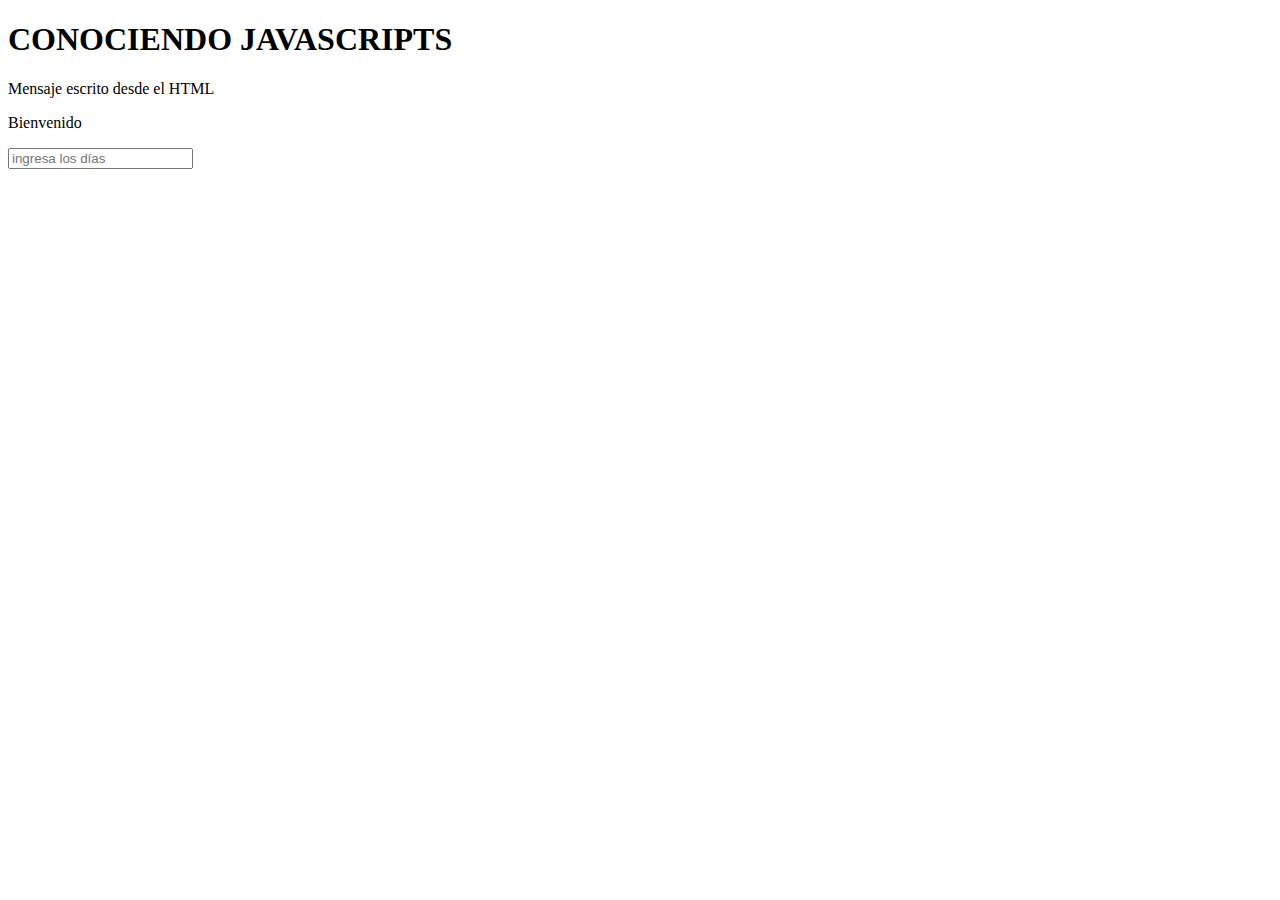
==== index.html @ 07648762 "avances" ====
<!DOCTYPE html>
<html lang="es">
<head>
    <meta charset="UTF-8">
    <meta name="viewport" content="width=device-width, initial-scale=1.0">
    <title>Conociendo JAVASCRIPTS</title>
</head>
<body>
    
    <header id="encabezado">
        <h1>CONOCIENDO JAVASCRIPTS</h1>
    </header>

    <div>
        <p>Mensaje escrito desde el HTML</p>
        <P id="mensaje_js"></P>
    </div>

    <div>
        <p>Bienvenido</p>
        <p class="nombre"></p>
    </div>

    <div>
        <input type="text" placeholder="ingresa los días">
    </div>

    <script src="./assets/js/TAREAS/tarea_d3_multiplicacion.js"></script>


</body>
</html>
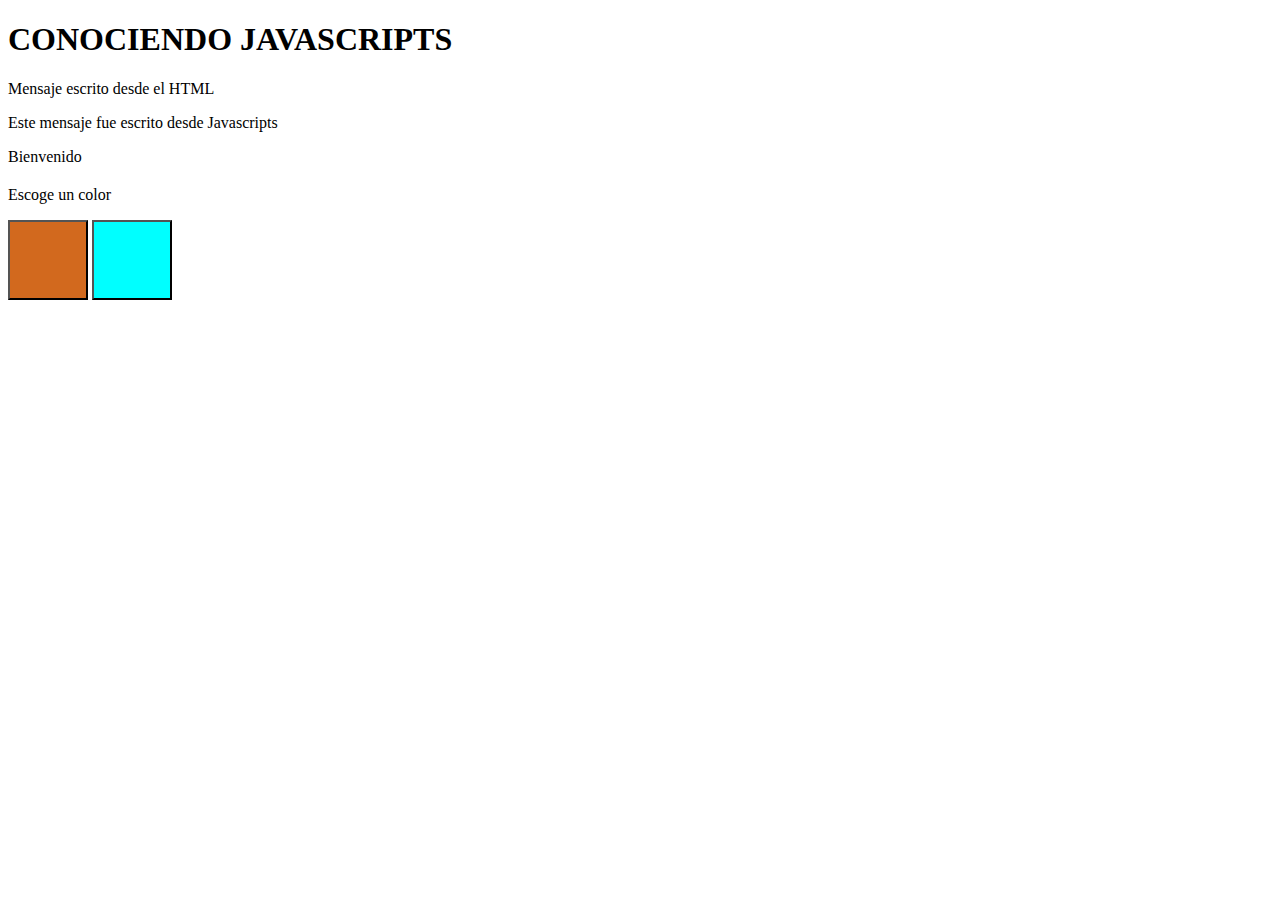
==== commit cd7c713d: "manipulacion del dom 1" ====
--- a/index.html
+++ b/index.html
@@ -3,6 +3,7 @@
 <head>
     <meta charset="UTF-8">
     <meta name="viewport" content="width=device-width, initial-scale=1.0">
+    <link rel="stylesheet" href="./assets/css/style.css">
     <title>Conociendo JAVASCRIPTS</title>
 </head>
 <body>
@@ -11,21 +12,22 @@
         <h1>CONOCIENDO JAVASCRIPTS</h1>
     </header>
 
-    <div>
+    <div >
         <p>Mensaje escrito desde el HTML</p>
         <P id="mensaje_js"></P>
     </div>
 
     <div>
         <p>Bienvenido</p>
-        <p class="nombre"></p>
+        <h2 class="nombre"></h2>
+        <p> Escoge un color</p>
+        <button class="naranjo"></button>
+        <button class="celeste"></button>
+
+
     </div>
 
-    <div>
-        <input type="text" placeholder="ingresa los días">
-    </div>
-
-    <script src="./assets/js/TAREAS/tarea_d3_multiplicacion.js"></script>
+    <script src="./assets/js/INFORMACION/conceptos_05_manipulando_el_dom.js"></script>
 
 
 </body>
--- a/assets/css/style.css
+++ b/assets/css/style.css
@@ -0,0 +1,20 @@
+button {
+  width: 5rem;
+  height: 5rem;
+}
+
+.estilos_letra {
+  font-size: 3rem;
+  color: aliceblue;
+  text-align: center;
+  width: 50%;
+  padding: 3rem;
+}
+
+.naranjo {
+  background-color: chocolate;
+}
+
+.celeste {
+  background-color: aqua;
+}/*# sourceMappingURL=style.css.map */